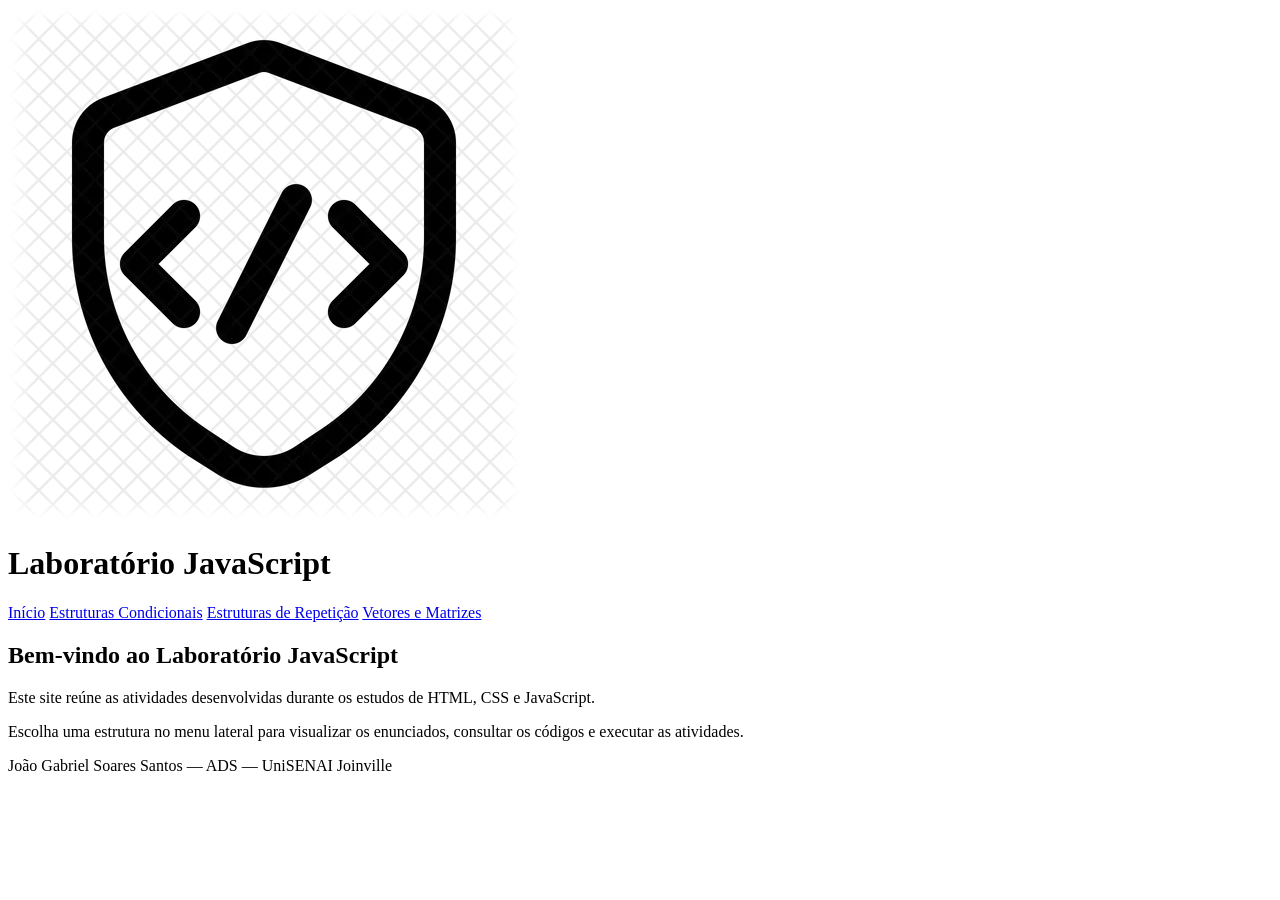
==== index.html @ 7328ea7a "feat: cria pagina inicial do laboratorio" ====
<!DOCTYPE html>
<html lang="pt-br">

<head>
    <meta charset="UTF-8">
    <meta name="viewport" content="width=device-width, initial-scale=1.0">

    <title>Laboratório JavaScript - Repositório de Atividades</title>

    <link rel="stylesheet" type="text/css" href="css/style.css">
</head>

<body>

    <header>
        <img src="img/logo.png" alt="Logo do Laboratório JavaScript">
        <h1>Laboratório JavaScript</h1>
    </header>

    <nav class="menu-principal">
        <a class="opcao" href="index.html">Início</a>
        <a class="opcao" href="pages/condicionais/estruturas-condicionais.html">Estruturas Condicionais</a>
        <a class="opcao" href="pages/repeticao/estruturas-de-repeticao.html">Estruturas de Repetição</a>
        <a class="opcao" href="pages/arrays/arrays.html">Vetores e Matrizes</a>
    </nav>

    <section>
        <h2>Bem-vindo ao Laboratório JavaScript</h2>

        <p>
            Este site reúne as atividades desenvolvidas durante os estudos
            de HTML, CSS e JavaScript.
        </p>

        <p>
            Escolha uma estrutura no menu lateral para visualizar os
            enunciados, consultar os códigos e executar as atividades.
        </p>
    </section>

    <footer>
        João Gabriel Soares Santos — ADS — UniSENAI Joinville
    </footer>

</body>

</html>
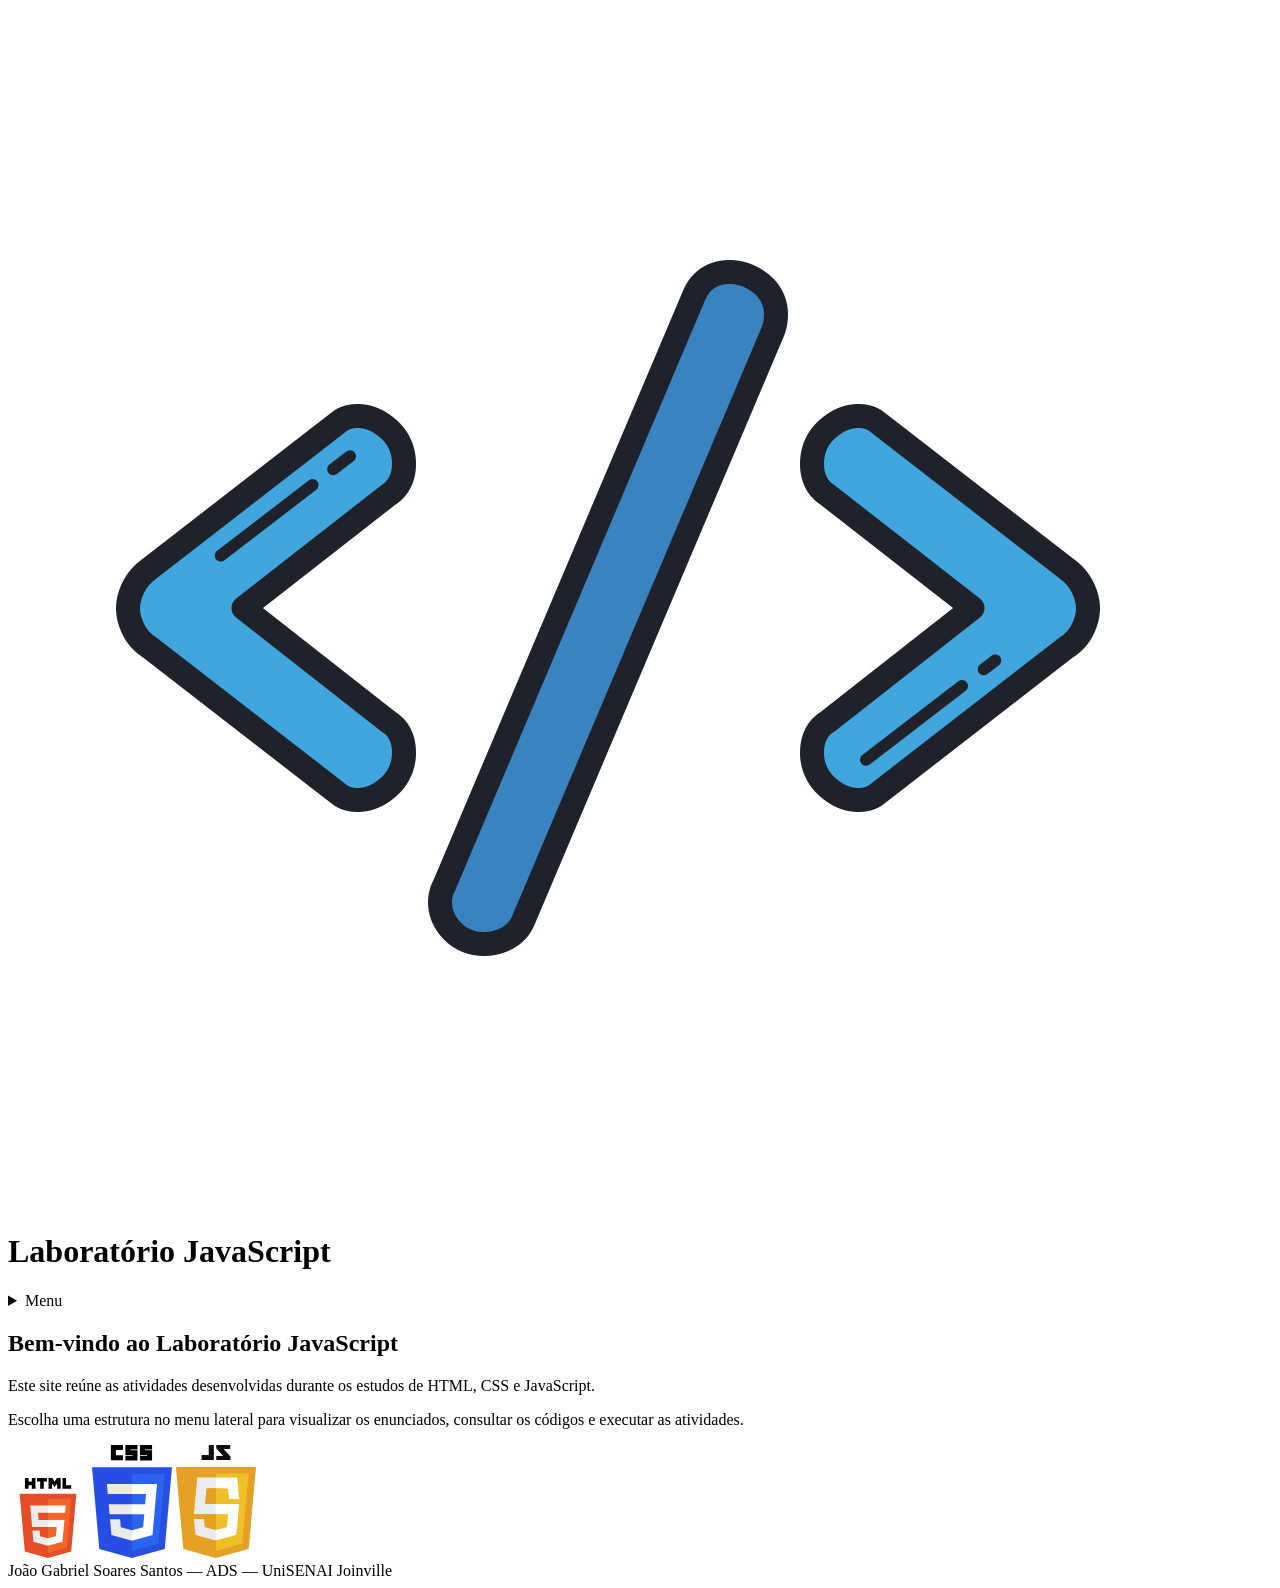
==== commit e6d0c139: "feat: atualiza identidade visual e menu da pagina inicial" ====
--- a/index.html
+++ b/index.html
@@ -17,12 +17,16 @@
         <h1>Laboratório JavaScript</h1>
     </header>
 
-    <nav class="menu-principal">
-        <a class="opcao" href="index.html">Início</a>
-        <a class="opcao" href="pages/condicionais/estruturas-condicionais.html">Estruturas Condicionais</a>
-        <a class="opcao" href="pages/repeticao/estruturas-de-repeticao.html">Estruturas de Repetição</a>
-        <a class="opcao" href="pages/arrays/arrays.html">Vetores e Matrizes</a>
-    </nav>
+    <details class="menu-expansivel">
+        <summary class="botao-menu">Menu</summary>
+
+        <nav class="menu-principal" aria-label="Navegação principal">
+            <a class="opcao" href="index.html">Início</a>
+            <a class="opcao" href="pages/condicionais/estruturas-condicionais.html">Estruturas Condicionais</a>
+            <a class="opcao" href="pages/repeticao/estruturas-de-repeticao.html">Estruturas de Repetição</a>
+            <a class="opcao" href="pages/arrays/arrays.html">Vetores e Matrizes</a>
+        </nav>
+    </details>
 
     <section>
         <h2>Bem-vindo ao Laboratório JavaScript</h2>
@@ -36,6 +40,27 @@
             Escolha uma estrutura no menu lateral para visualizar os
             enunciados, consultar os códigos e executar as atividades.
         </p>
+        <div class="tecnologias-pagina"
+            aria-label="Tecnologias utilizadas no projeto">
+
+            <img
+                class="icone-tecnologia"
+                src="img/html5.svg"
+                alt="Logotipo do HTML5"
+                width="80">
+
+            <img
+                class="icone-tecnologia"
+                src="img/css3.svg"
+                alt="Logotipo do CSS3"
+                width="80">
+
+            <img
+                class="icone-tecnologia"
+                src="img/javascript.svg"
+                alt="Logotipo do JavaScript"
+                width="80">
+        </div>
     </section>
 
     <footer>
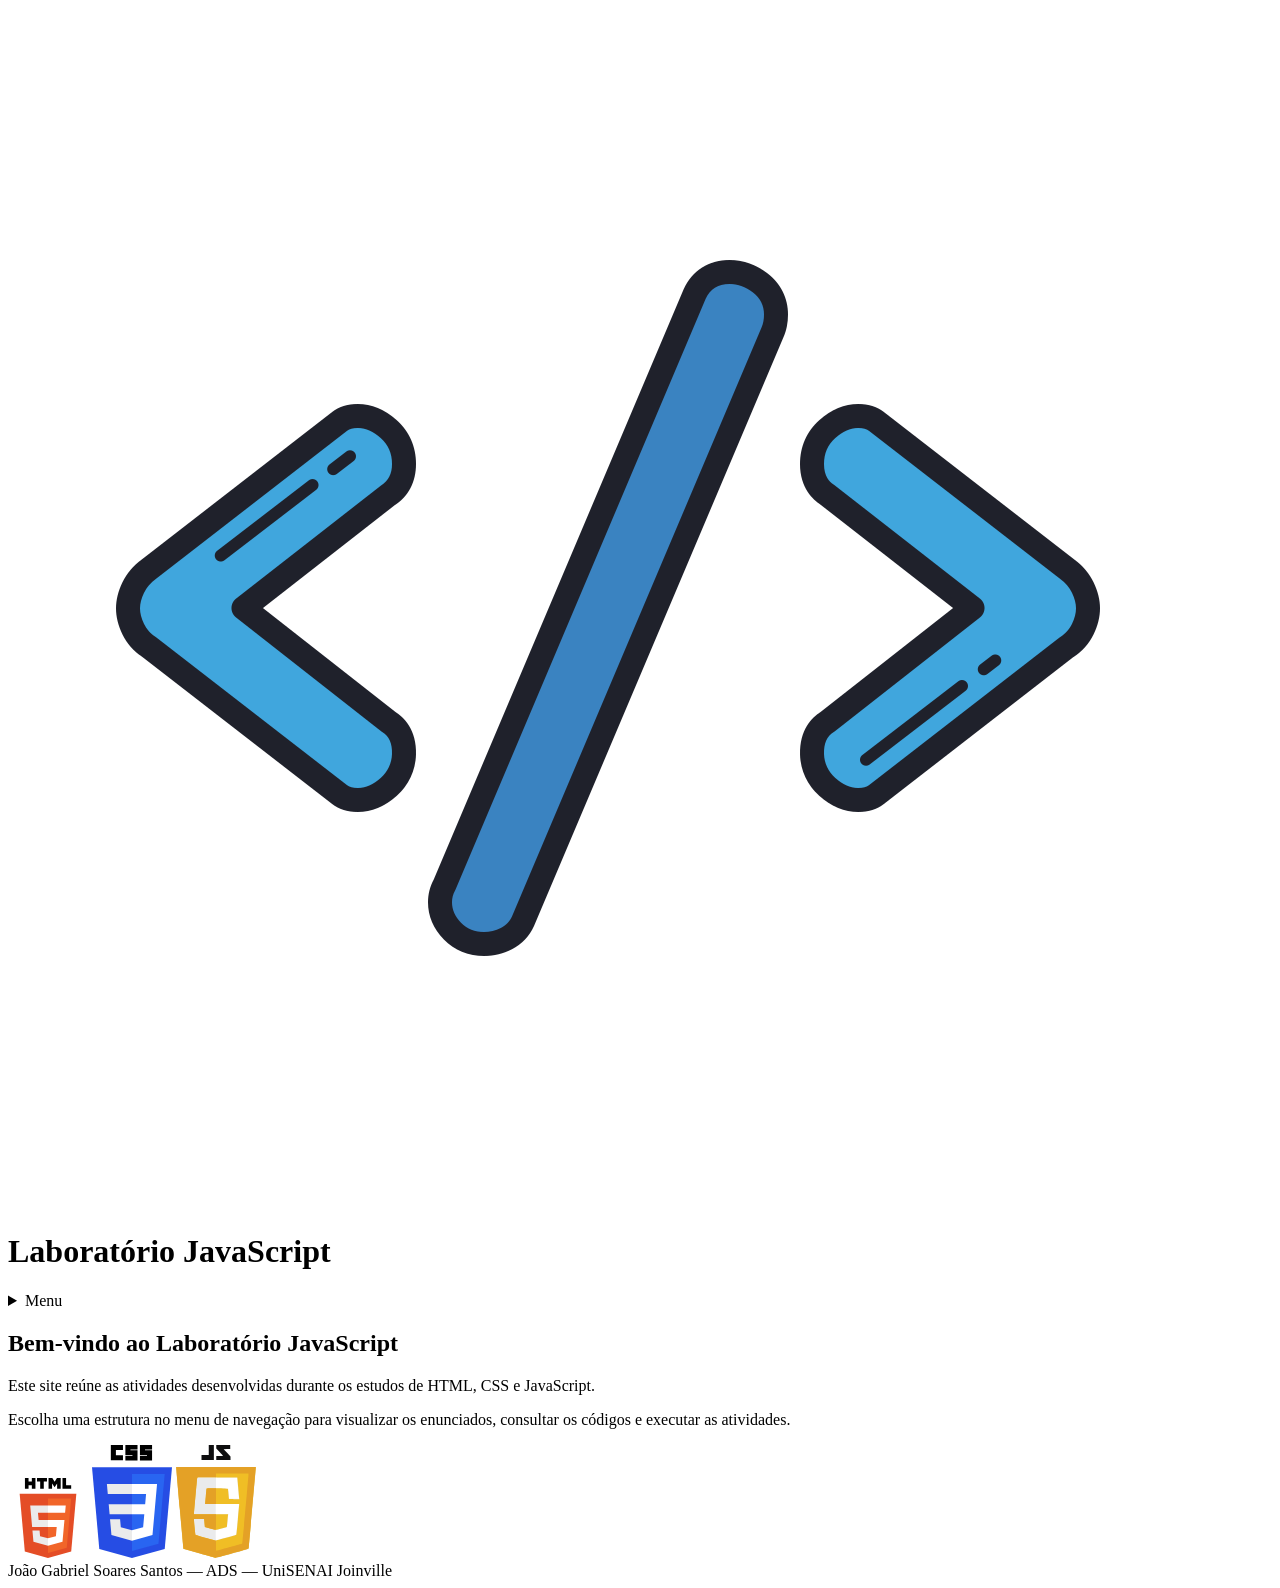
==== commit 7717725f: "feat: atualiza pagina inicial e adiciona menu expansivel" ====
--- a/index.html
+++ b/index.html
@@ -28,40 +28,44 @@
         </nav>
     </details>
 
-    <section>
-        <h2>Bem-vindo ao Laboratório JavaScript</h2>
+    <main>
+        <section>
+            <h2>Bem-vindo ao Laboratório JavaScript</h2>
 
-        <p>
-            Este site reúne as atividades desenvolvidas durante os estudos
-            de HTML, CSS e JavaScript.
-        </p>
+            <p>
+                Este site reúne as atividades desenvolvidas durante os estudos
+                de HTML, CSS e JavaScript.
+            </p>
 
-        <p>
-            Escolha uma estrutura no menu lateral para visualizar os
-            enunciados, consultar os códigos e executar as atividades.
-        </p>
-        <div class="tecnologias-pagina"
-            aria-label="Tecnologias utilizadas no projeto">
+            <p>
+                Escolha uma estrutura no menu de navegação para visualizar os
+                enunciados, consultar os códigos e executar as atividades.
+            </p>
+            <div
+                class="tecnologias-pagina"
+                role="group"
+                aria-label="Tecnologias utilizadas no projeto">
 
-            <img
-                class="icone-tecnologia"
-                src="img/html5.svg"
-                alt="Logotipo do HTML5"
-                width="80">
+                <img
+                    class="icone-tecnologia"
+                    src="img/html5.svg"
+                    alt="Logotipo do HTML5"
+                    width="80">
 
-            <img
-                class="icone-tecnologia"
-                src="img/css3.svg"
-                alt="Logotipo do CSS3"
-                width="80">
+                <img
+                    class="icone-tecnologia"
+                    src="img/css3.svg"
+                    alt="Logotipo do CSS3"
+                    width="80">
 
-            <img
-                class="icone-tecnologia"
-                src="img/javascript.svg"
-                alt="Logotipo do JavaScript"
-                width="80">
-        </div>
-    </section>
+                <img
+                    class="icone-tecnologia"
+                    src="img/javascript.svg"
+                    alt="Logotipo do JavaScript"
+                    width="80">
+            </div>
+        </section>
+    </main>
 
     <footer>
         João Gabriel Soares Santos — ADS — UniSENAI Joinville
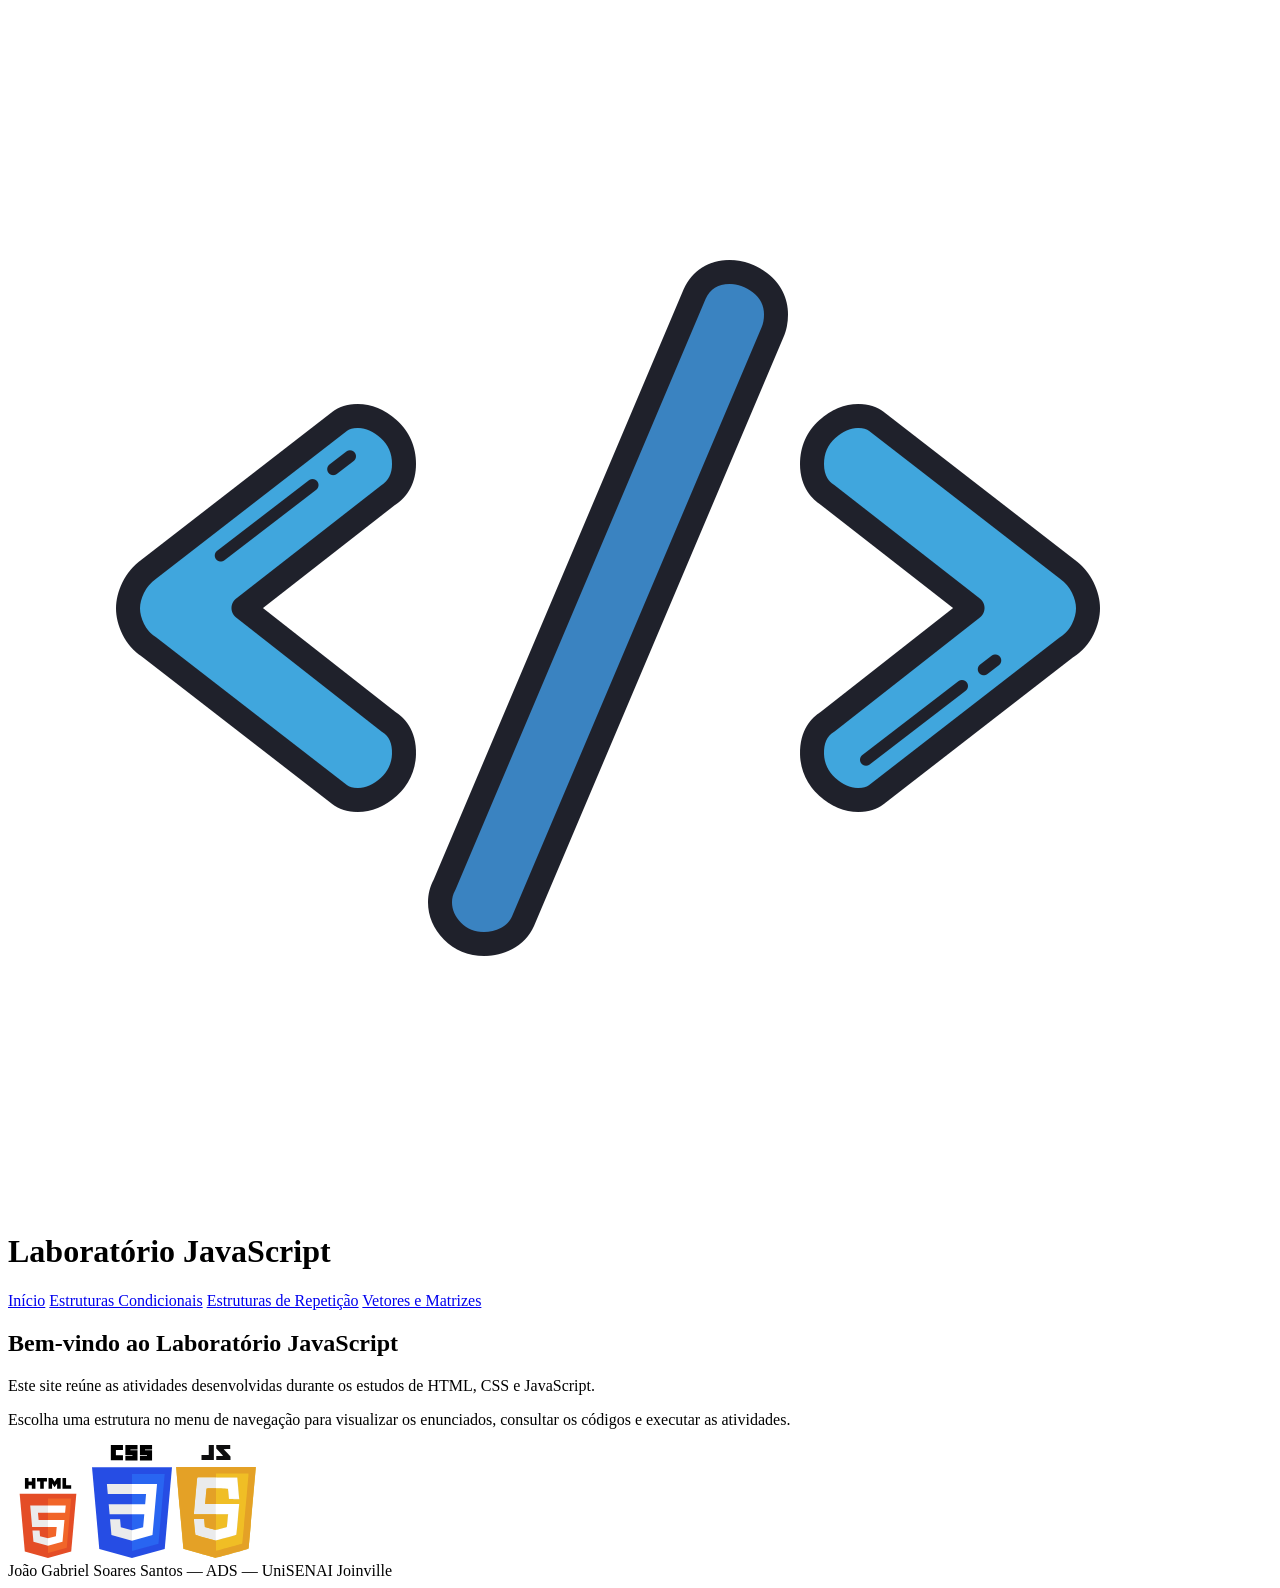
==== commit 92a60417: "refactor: reorganiza navegação e exibe testadores" ====
--- a/index.html
+++ b/index.html
@@ -15,10 +15,6 @@
     <header>
         <img src="img/logo.png" alt="Logo do Laboratório JavaScript">
         <h1>Laboratório JavaScript</h1>
-    </header>
-
-    <details class="menu-expansivel">
-        <summary class="botao-menu">Menu</summary>
 
         <nav class="menu-principal" aria-label="Navegação principal">
             <a class="opcao" href="index.html">Início</a>
@@ -26,7 +22,7 @@
             <a class="opcao" href="pages/repeticao/estruturas-de-repeticao.html">Estruturas de Repetição</a>
             <a class="opcao" href="pages/arrays/arrays.html">Vetores e Matrizes</a>
         </nav>
-    </details>
+    </header>
 
     <main>
         <section>
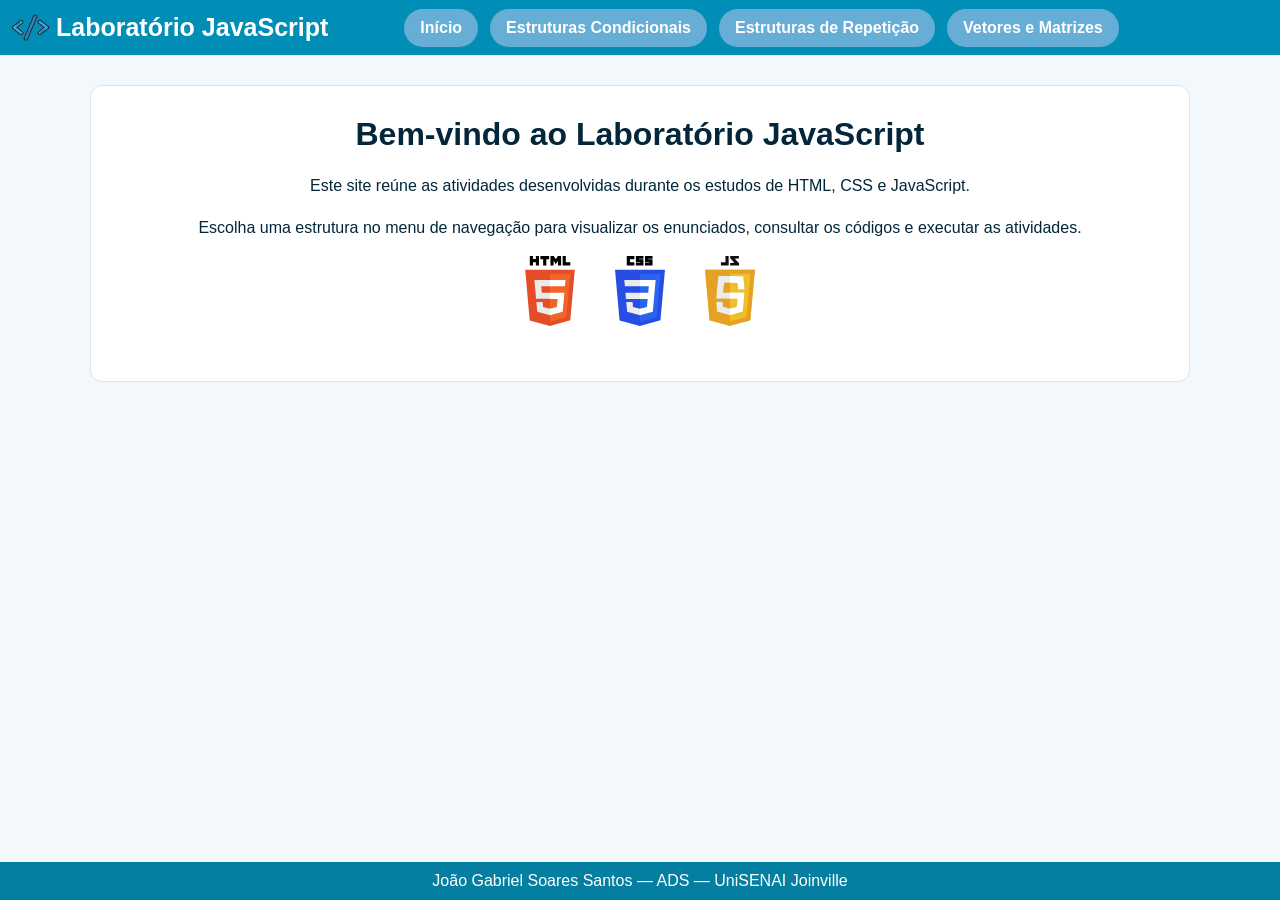
==== commit 808ed9dc: "refactor: remove redundâncias e padroniza páginas HTML" ====
--- a/index.html
+++ b/index.html
@@ -11,7 +11,6 @@
 </head>
 
 <body>
-
     <header>
         <img src="img/logo.png" alt="Logo do Laboratório JavaScript">
         <h1>Laboratório JavaScript</h1>
@@ -37,36 +36,15 @@
                 Escolha uma estrutura no menu de navegação para visualizar os
                 enunciados, consultar os códigos e executar as atividades.
             </p>
-            <div
-                class="tecnologias-pagina"
-                role="group"
-                aria-label="Tecnologias utilizadas no projeto">
-
-                <img
-                    class="icone-tecnologia"
-                    src="img/html5.svg"
-                    alt="Logotipo do HTML5"
-                    width="80">
-
-                <img
-                    class="icone-tecnologia"
-                    src="img/css3.svg"
-                    alt="Logotipo do CSS3"
-                    width="80">
-
-                <img
-                    class="icone-tecnologia"
-                    src="img/javascript.svg"
-                    alt="Logotipo do JavaScript"
-                    width="80">
+            <div class="tecnologias-pagina" role="group" aria-label="Tecnologias utilizadas no projeto">
+                <img class="icone-tecnologia" src="img/html5.svg" alt="Logotipo do HTML5">
+                <img class="icone-tecnologia" src="img/css3.svg" alt="Logotipo do CSS3">
+                <img class="icone-tecnologia" src="img/javascript.svg" alt="Logotipo do JavaScript">
             </div>
         </section>
     </main>
 
-    <footer>
-        João Gabriel Soares Santos — ADS — UniSENAI Joinville
-    </footer>
-
+    <footer>João Gabriel Soares Santos — ADS — UniSENAI Joinville</footer>
 </body>
 
 </html>
--- a/css/style.css
+++ b/css/style.css
@@ -0,0 +1,338 @@
+@charset "UTF-8";
+
+/* Configurações globais */
+
+* {
+    box-sizing: border-box;
+}
+
+body {
+    min-height: 100vh;
+    margin: 0;
+    display: flex;
+    flex-direction: column;
+    font-family: "Century Gothic", Arial, sans-serif;
+    color: #03263a;
+    background-color: #f2f8fb;
+}
+
+
+/* Cabeçalho */
+
+header {
+    display: flex;
+    align-items: center;
+    padding: 5px 0 5px 8px;
+    background-color: #008eb6;
+}
+
+header img {
+    width: 45px;
+    height: 45px;
+    object-fit: contain;
+}
+
+header h1 {
+    margin: 0 0 0 3px;
+    color: #ffffff;
+    font-size: 25px;
+}
+
+
+/* Navegação principal */
+
+.menu-principal {
+    display: flex;
+    align-items: center;
+    gap: 12px;
+    margin-left: 56px;
+    padding: 0 20px;
+}
+
+.menu-principal .opcao {
+    display: block;
+    padding: 10px 16px;
+    color: #ffffff;
+    background-color: #67aed6;
+    border-radius: 20px;
+    font-weight: bold;
+    text-align: center;
+    text-decoration: none;
+    white-space: nowrap;
+}
+
+.menu-principal .opcao:hover {
+    background-color: #203c5f;
+}
+
+
+/* Navegação entre os conteúdos de cada categoria */
+
+.menu-conteudos {
+    width: 90%;
+    max-width: 1100px;
+    margin: 20px auto;
+    padding: 12px 20px;
+    display: flex;
+    justify-content: center;
+    align-items: center;
+    gap: 12px;
+    background-color: #ffffff;
+    border: 1px solid #d5e7ef;
+    border-radius: 12px;
+}
+
+.menu-conteudos .opcao-conteudo {
+    display: block;
+    padding: 10px 20px;
+    color: #ffffff;
+    background-color: #67aed6;
+    border-radius: 20px;
+    font-weight: bold;
+    text-decoration: none;
+}
+
+.menu-conteudos .opcao-conteudo:hover {
+    background-color: #203c5f;
+}
+
+
+/* Conteúdo principal */
+
+main {
+    width: 90%;
+    max-width: 1100px;
+    margin: 30px auto;
+    text-align: center;
+}
+
+section {
+    margin-bottom: 25px;
+    padding: 30px;
+    background-color: #ffffff;
+    border: 1px solid #d5e7ef;
+    border-radius: 12px;
+}
+
+
+/* Títulos, textos e listas */
+
+h2 {
+    margin-top: 0;
+    margin-bottom: 20px;
+    color: #03263a;
+    font-size: 32px;
+    text-align: center;
+}
+
+h3 {
+    margin-top: 28px;
+    margin-bottom: 12px;
+    color: #03263a;
+    font-size: 21px;
+}
+
+main p {
+    margin-top: 0;
+    margin-bottom: 16px;
+    line-height: 1.6;
+}
+
+main ul,
+main ol {
+    padding-left: 0;
+    list-style-position: inside;
+    text-align: center;
+}
+
+main li {
+    margin-bottom: 8px;
+    line-height: 1.5;
+}
+
+
+/* Links presentes no conteúdo */
+
+main a {
+    color: #047fa1;
+    font-weight: bold;
+    text-decoration: none;
+}
+
+main a:hover {
+    color: #203c5f;
+    text-decoration: underline;
+}
+
+
+/* Blocos de sintaxe e exemplos */
+
+main pre {
+    width: 90%;
+    max-width: 750px;
+    margin: 20px auto;
+    padding: 18px 20px;
+    overflow-x: auto;
+    color: #ffffff;
+    background-color: #67aed6;
+    border-radius: 8px;
+    text-align: left;
+}
+
+main code {
+    padding: 2px 5px;
+    color: #075f7a;
+    background-color: #e6f3f8;
+    border-radius: 4px;
+    font-family: Consolas, "Courier New", monospace;
+}
+
+main pre code {
+    padding: 0;
+    color: #ffffff;
+    background-color: transparent;
+    border-radius: 0;
+}
+
+
+/* Ícones das tecnologias */
+
+.tecnologias-pagina {
+    margin-bottom: 25px;
+    display: flex;
+    justify-content: center;
+    align-items: center;
+    flex-wrap: wrap;
+    gap: 20px;
+}
+
+.tecnologias-pagina img {
+    width: 70px;
+    height: 70px;
+    object-fit: contain;
+}
+
+
+/* Blocos da atividade prática */
+
+.testador-atividade,
+.enunciado-atividade,
+.orientacao-console {
+    width: 90%;
+    max-width: 850px;
+}
+
+.enunciado-atividade {
+    margin: 0 auto 20px;
+    padding: 16px 18px;
+    background-color: #e6f3f8;
+    border-left: 4px solid #008eb6;
+    border-radius: 6px;
+    line-height: 1.6;
+}
+
+.orientacao-console {
+    margin: 25px auto;
+    padding: 20px;
+    background-color: #f2f8fb;
+    border: 1px solid #b8d4e0;
+    border-radius: 8px;
+}
+
+.orientacao-console h3 {
+    margin-top: 0;
+}
+
+
+/* Testador da atividade */
+
+.testador-atividade {
+    margin: 25px auto 0;
+    padding: 25px;
+    background-color: #f8fbfd;
+    border: 1px solid #d5e7ef;
+    border-radius: 12px;
+}
+
+.testador-atividade h3 {
+    margin: 25px 0 12px;
+    text-align: center;
+}
+
+.testador-atividade h3:first-child {
+    margin-top: 0;
+}
+
+.testador-atividade textarea,
+.testador-atividade iframe {
+    display: block;
+    width: 100%;
+    height: 500px;
+    margin: 0 auto;
+    background-color: #ffffff;
+    border: 1px solid #b8d4e0;
+    border-radius: 8px;
+}
+
+.testador-atividade textarea {
+    padding: 15px;
+    overflow-y: auto;
+    color: #03263a;
+    font-family: Consolas, "Courier New", monospace;
+    font-size: 14px;
+    line-height: 1.5;
+    resize: none;
+    scrollbar-width: thin;
+    scrollbar-color: #8399b3 #ffffff;
+}
+
+.testador-atividade > button {
+    display: block;
+    margin: 20px auto 0;
+    padding: 12px 24px;
+    color: #ffffff;
+    background-color: #008eb6;
+    border: none;
+    border-radius: 20px;
+    font-family: inherit;
+    font-size: 16px;
+    font-weight: bold;
+    cursor: pointer;
+}
+
+.testador-atividade > button:hover {
+    background-color: #203c5f;
+}
+
+
+/* Elementos auxiliares */
+
+.fonte-conteudo {
+    margin-top: 25px;
+    padding-top: 15px;
+    border-top: 1px solid #d5e7ef;
+    font-size: 14px;
+}
+
+kbd {
+    display: inline-block;
+    padding: 3px 7px;
+    color: #ffffff;
+    background-color: #03263a;
+    border: 1px solid #008eb6;
+    border-radius: 4px;
+    font-family: Consolas, "Courier New", monospace;
+    font-size: 13px;
+}
+
+
+/* Rodapé */
+
+footer {
+    width: 100%;
+    margin-top: auto;
+    padding: 10px 20px;
+    color: #ffffff;
+    background-color: #047fa1;
+    text-align: center;
+}
